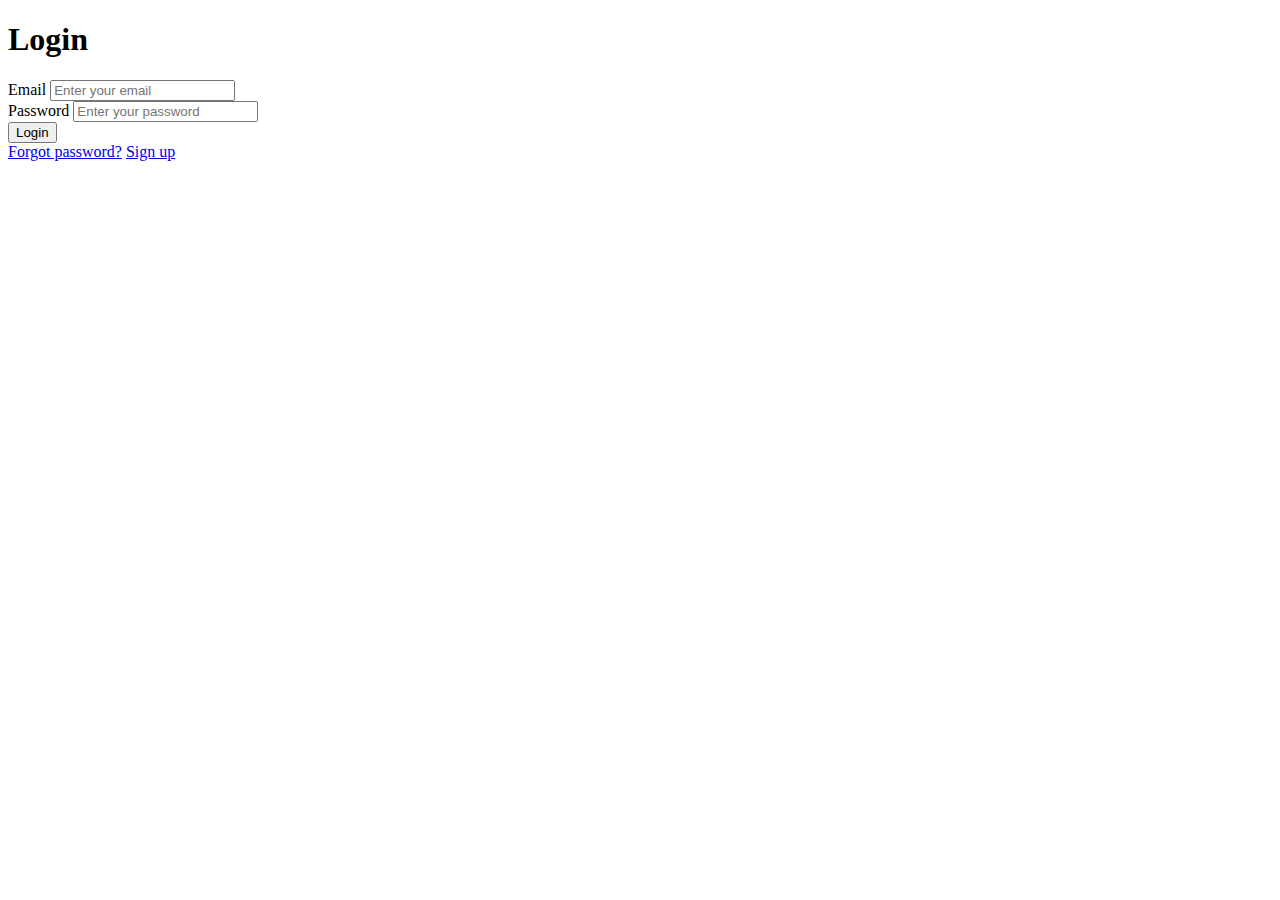
==== src/main/resources/templates/index.html @ e0e68123 "Feat: member entity, repository, service, dto, controller" ====
<!DOCTYPE html>
<html lang="en">
<head>
    <meta charset="UTF-8">
    <meta name="viewport" content="width=device-width, initial-scale=1.0">
    <title>Login Page</title>
    <link rel="stylesheet" href="/style.css">
</head>
<body>
<div class="login-container">
    <form class="login-form">
        <h1>Login</h1>
        <div class="form-group">
            <label for="email">Email</label>
            <input type="email" id="email" name="email" placeholder="Enter your email" required>
        </div>
        <div class="form-group">
            <label for="password">Password</label>
            <input type="password" id="password" name="password" placeholder="Enter your password" required>
        </div>
        <button type="submit" class="login-button">Login</button>
        <div class="form-footer">
            <a href="#">Forgot password?</a>
            <a href="#">Sign up</a>
        </div>
    </form>
</div>
</body>
</html>
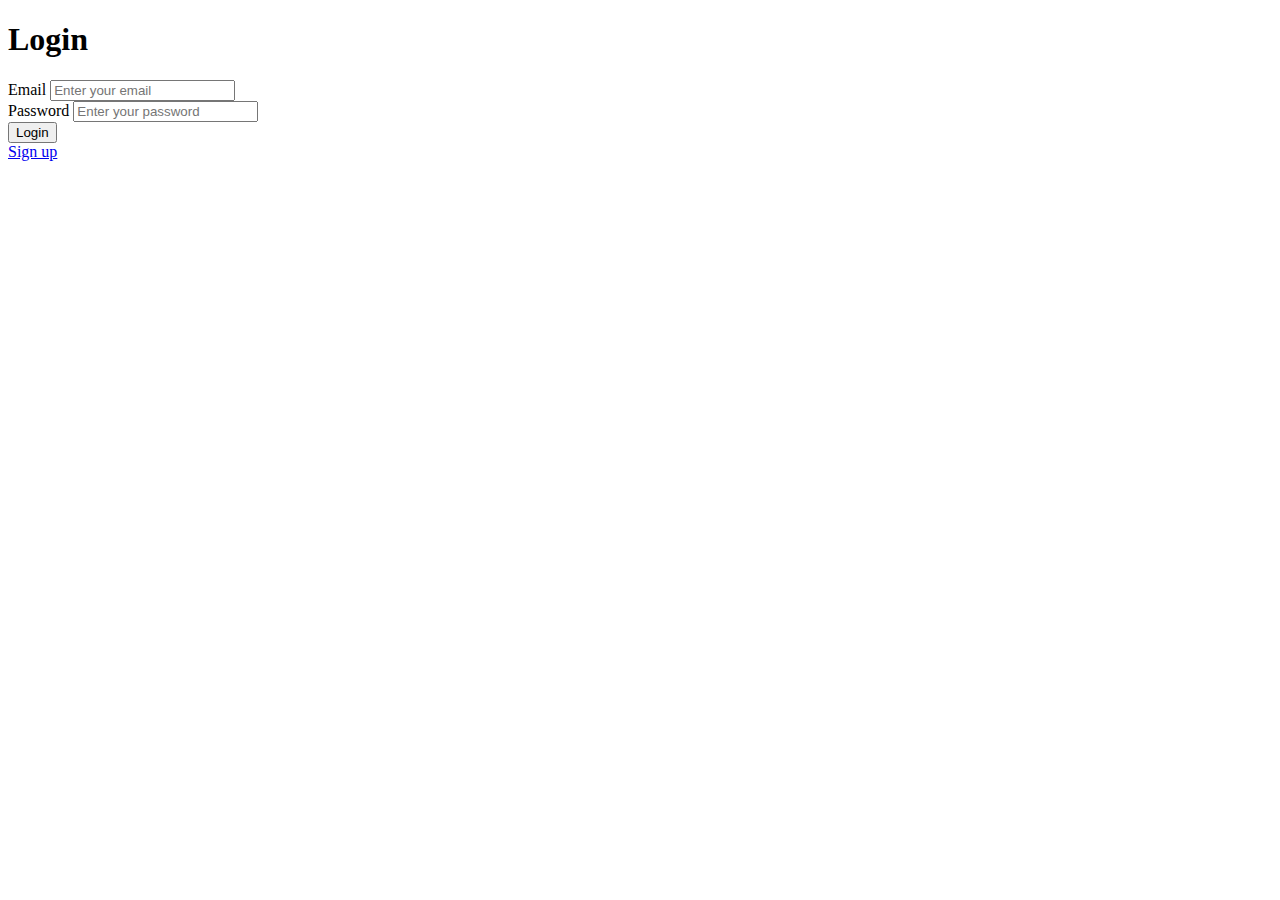
==== commit 26701d2b: "Feat: Signup front page, Signup Controller, MemberService join method add" ====
--- a/src/main/resources/templates/index.html
+++ b/src/main/resources/templates/index.html
@@ -8,7 +8,7 @@
 </head>
 <body>
 <div class="login-container">
-    <form class="login-form">
+    <form class="login-form" method="post" th:action="@{/signin}" th:object="${signInForm}">
         <h1>Login</h1>
         <div class="form-group">
             <label for="email">Email</label>
@@ -20,8 +20,7 @@
         </div>
         <button type="submit" class="login-button">Login</button>
         <div class="form-footer">
-            <a href="#">Forgot password?</a>
-            <a href="#">Sign up</a>
+            <a href="/user/signup">Sign up</a>
         </div>
     </form>
 </div>
